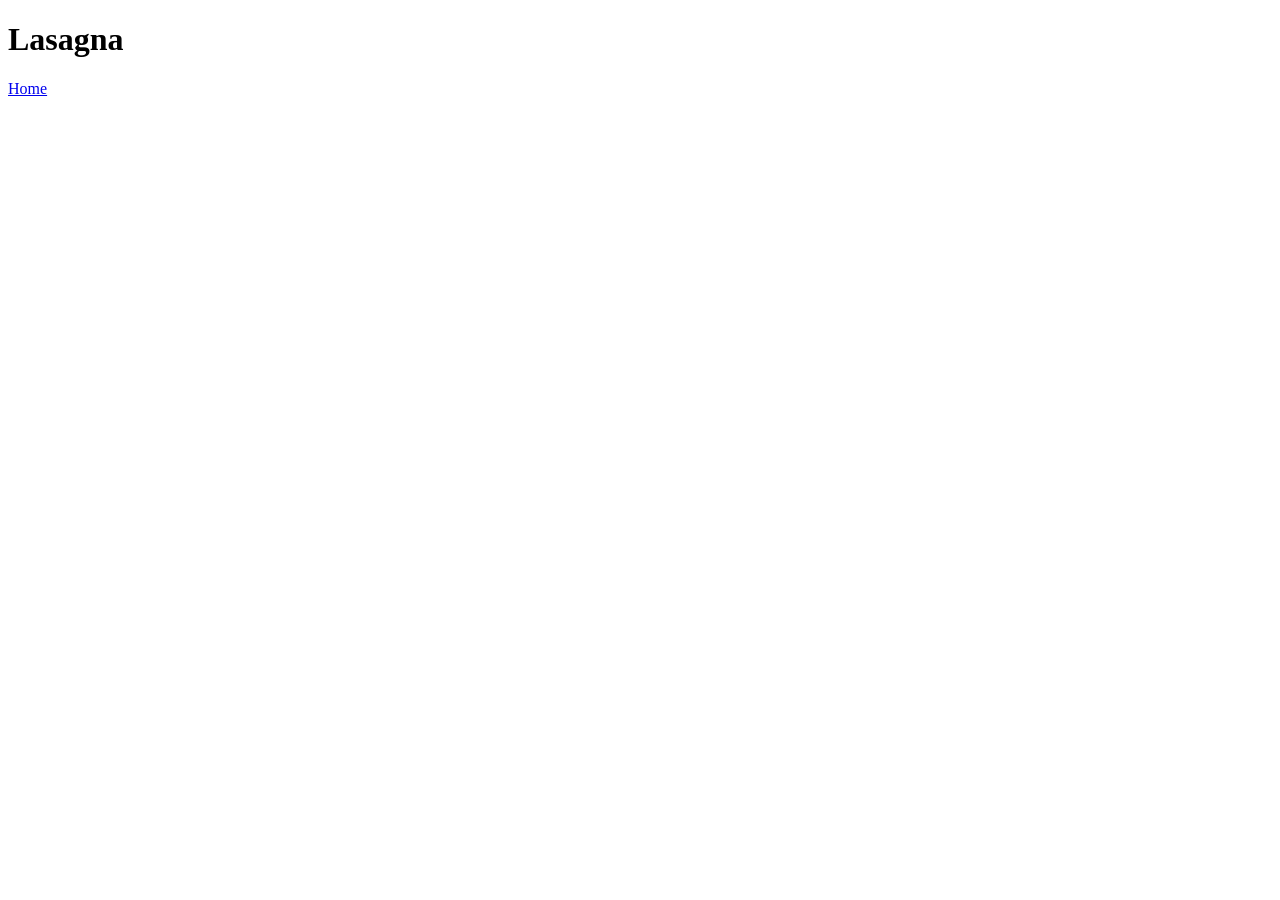
==== recipes/lasagna.html @ 87e80695 "Add Lasagna recipe to the book Lasagna recipe can now be accessed." ====
<!DOCTYPE html>
<html lang="en">
<head>
    <meta charset="UTF-8">
    <meta name="viewport" content="width=device-width, initial-scale=1.0">
    <title>Lasagna</title>
</head>
<body>
    <h1>Lasagna</h1>

    <a href="../index.html">Home</a>
</body>
</html>
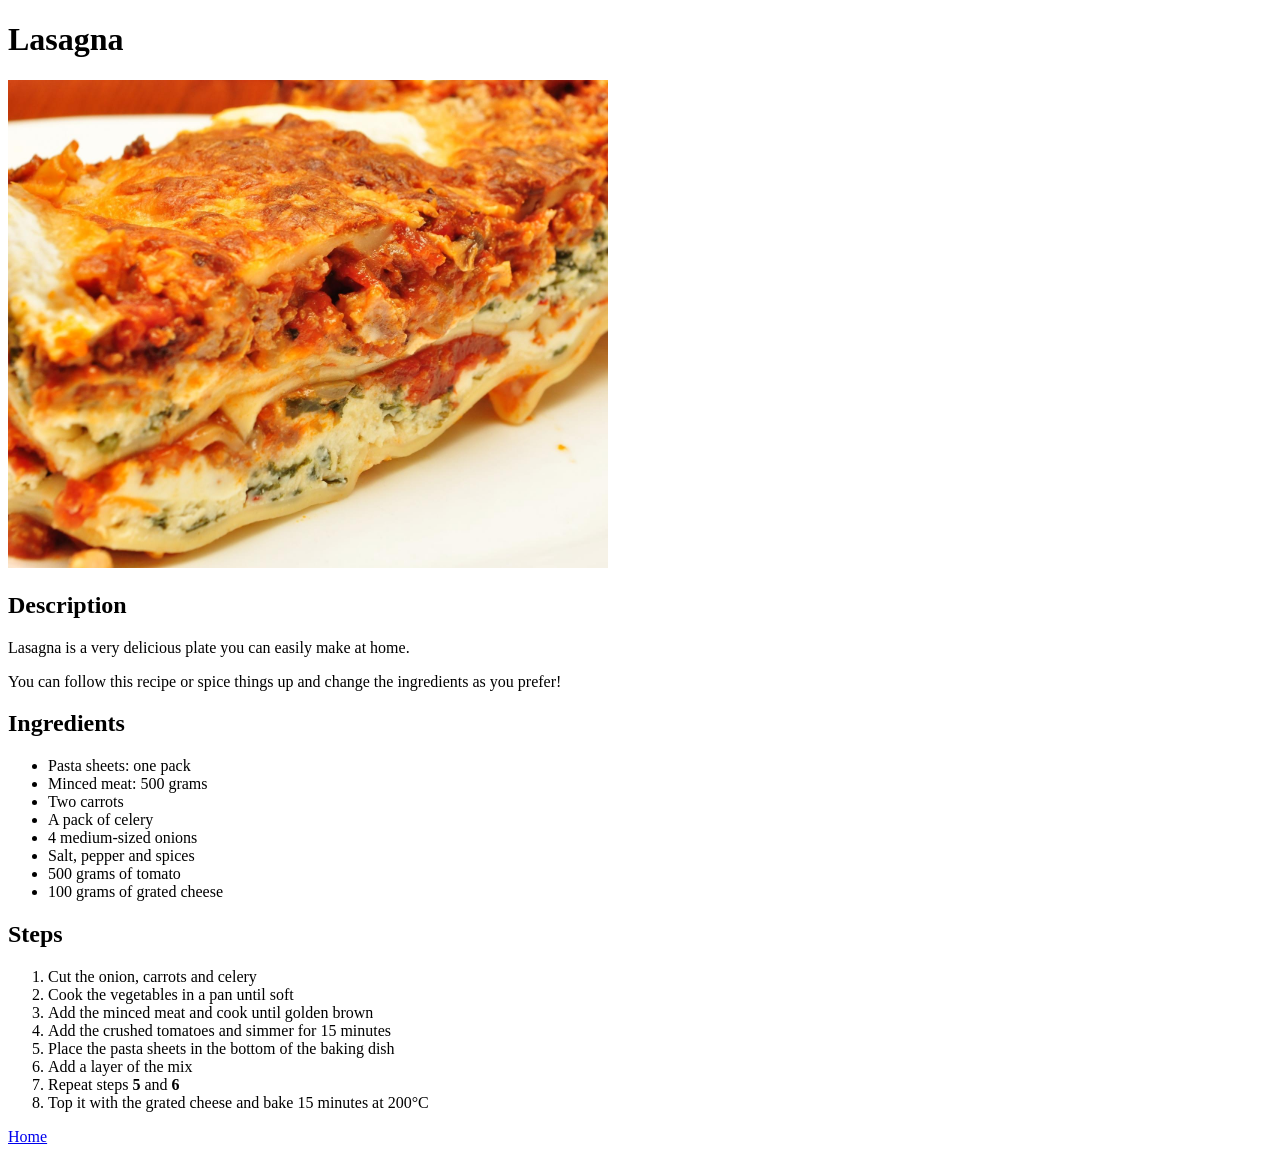
==== commit 260f3778: "Add Lasagna site Previous commit was wrongly made. I mistakenly executed the command from the 'img' " ====
--- a/recipes/lasagna.html
+++ b/recipes/lasagna.html
@@ -7,7 +7,37 @@
 </head>
 <body>
     <h1>Lasagna</h1>
+    <img src="../img/lasagna.jpg" alt="A serving of Lasagna looking delicious on a white plate." width="600">
+    
+    <h2>Description</h2>
+    <p>Lasagna is a very delicious plate you can easily make at home.</p>
+    <p>You can follow this recipe or spice things up and change the ingredients as you prefer!</p>
 
-    <a href="../index.html">Home</a>
+    <h2>Ingredients</h2>
+    <ul>
+        <li>Pasta sheets: one pack</li>
+        <li>Minced meat: 500 grams</li>
+        <li>Two carrots</li>
+        <li>A pack of celery</li>
+        <li>4 medium-sized onions</li>
+        <li>Salt, pepper and spices</li>
+        <li>500 grams of tomato </li>
+        <li>100 grams of grated cheese</li>
+    </ul>
+
+    <h2>Steps</h2>
+    <ol>
+        <li>Cut the onion, carrots and celery</li>
+        <li>Cook the vegetables in a pan until soft</li>
+        <li>Add the minced meat and cook until golden brown</li>
+        <li>Add the crushed tomatoes and simmer for 15 minutes</li>
+        <li>Place the pasta sheets in the bottom of the baking dish</li>
+        <li>Add a layer of the mix</li>
+        <li>Repeat steps <strong>5</strong> and <strong>6</strong></li>
+        <li>Top it with the grated cheese and bake 15 minutes at 200°C</li>
+    </ol>
+
+
+    <p><a href="../index.html">Home</a></p>
 </body>
 </html>
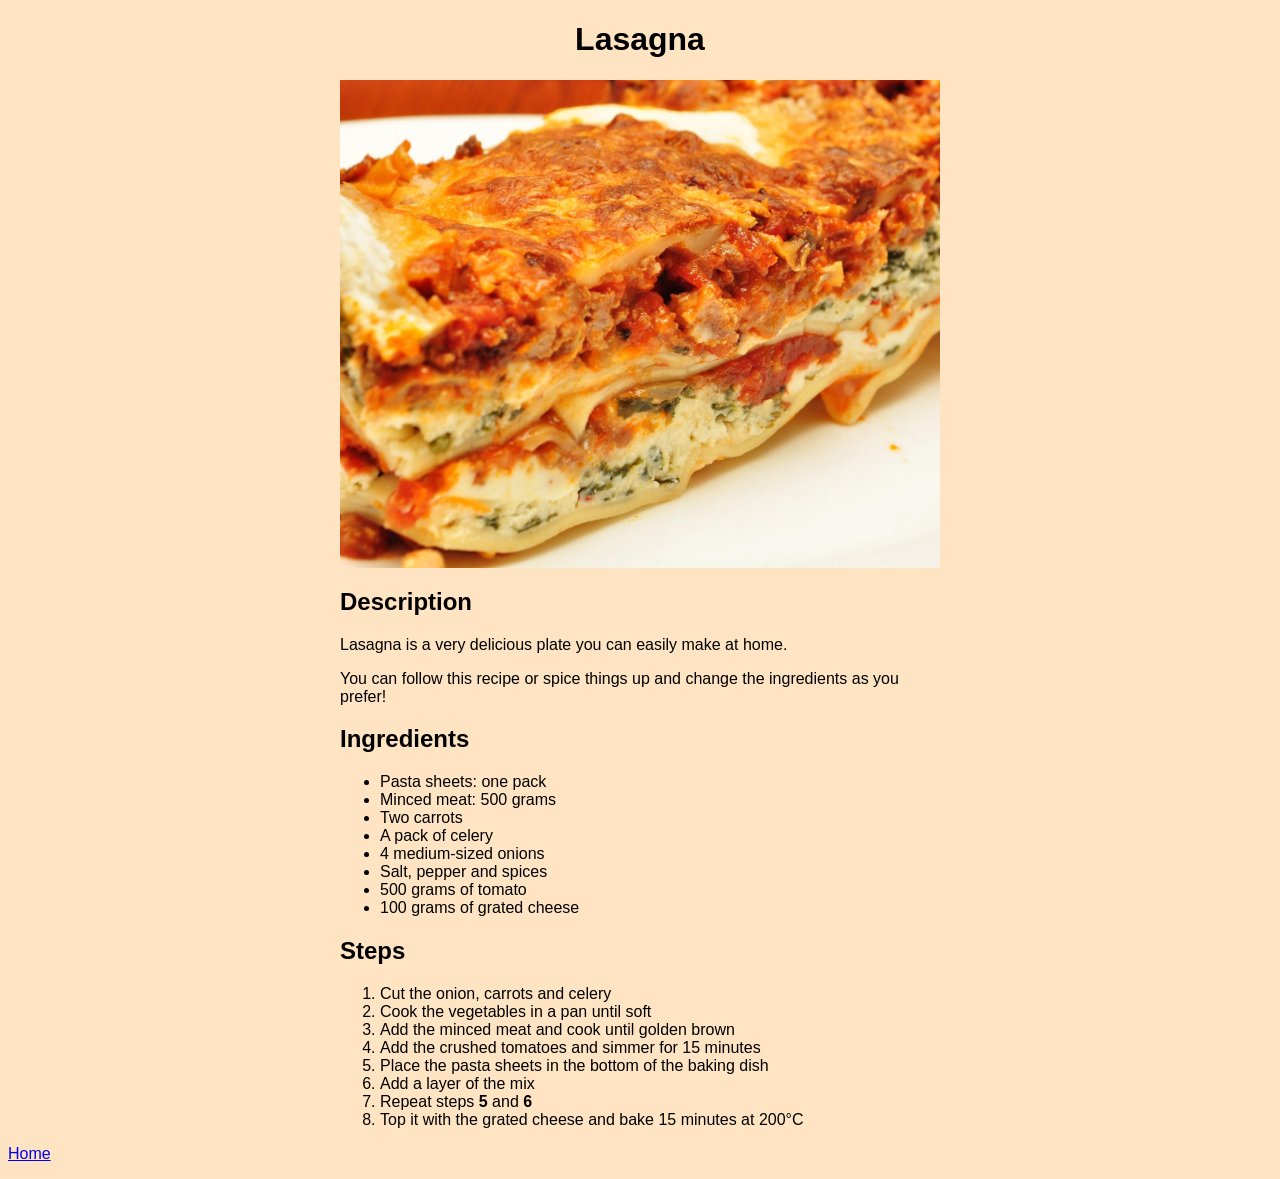
==== commit 9a9148eb: "Add style to odin-recipes" ====
--- a/recipes/lasagna.html
+++ b/recipes/lasagna.html
@@ -4,12 +4,13 @@
     <meta charset="UTF-8">
     <meta name="viewport" content="width=device-width, initial-scale=1.0">
     <title>Lasagna</title>
+    <link rel="stylesheet" href="../styles.css">
 </head>
 <body>
     <h1>Lasagna</h1>
     <img src="../img/lasagna.jpg" alt="A serving of Lasagna looking delicious on a white plate." width="600">
     
-    <h2>Description</h2>
+    <div><h2>Description</h2>
     <p>Lasagna is a very delicious plate you can easily make at home.</p>
     <p>You can follow this recipe or spice things up and change the ingredients as you prefer!</p>
 
@@ -36,7 +37,7 @@
         <li>Repeat steps <strong>5</strong> and <strong>6</strong></li>
         <li>Top it with the grated cheese and bake 15 minutes at 200°C</li>
     </ol>
-
+    </div>
 
     <p><a href="../index.html">Home</a></p>
 </body>
--- a/styles.css
+++ b/styles.css
@@ -0,0 +1,18 @@
+body {
+    font-family: 'Gill Sans', 'Gill Sans MT', Calibri, 'Trebuchet MS', sans-serif;
+    background-color: bisque;
+}
+
+h1 {
+    text-align: center;
+}
+
+img {
+    margin: 0 auto;
+    display: block;
+}
+
+div {
+    margin: auto;
+    width: 600px;
+}
